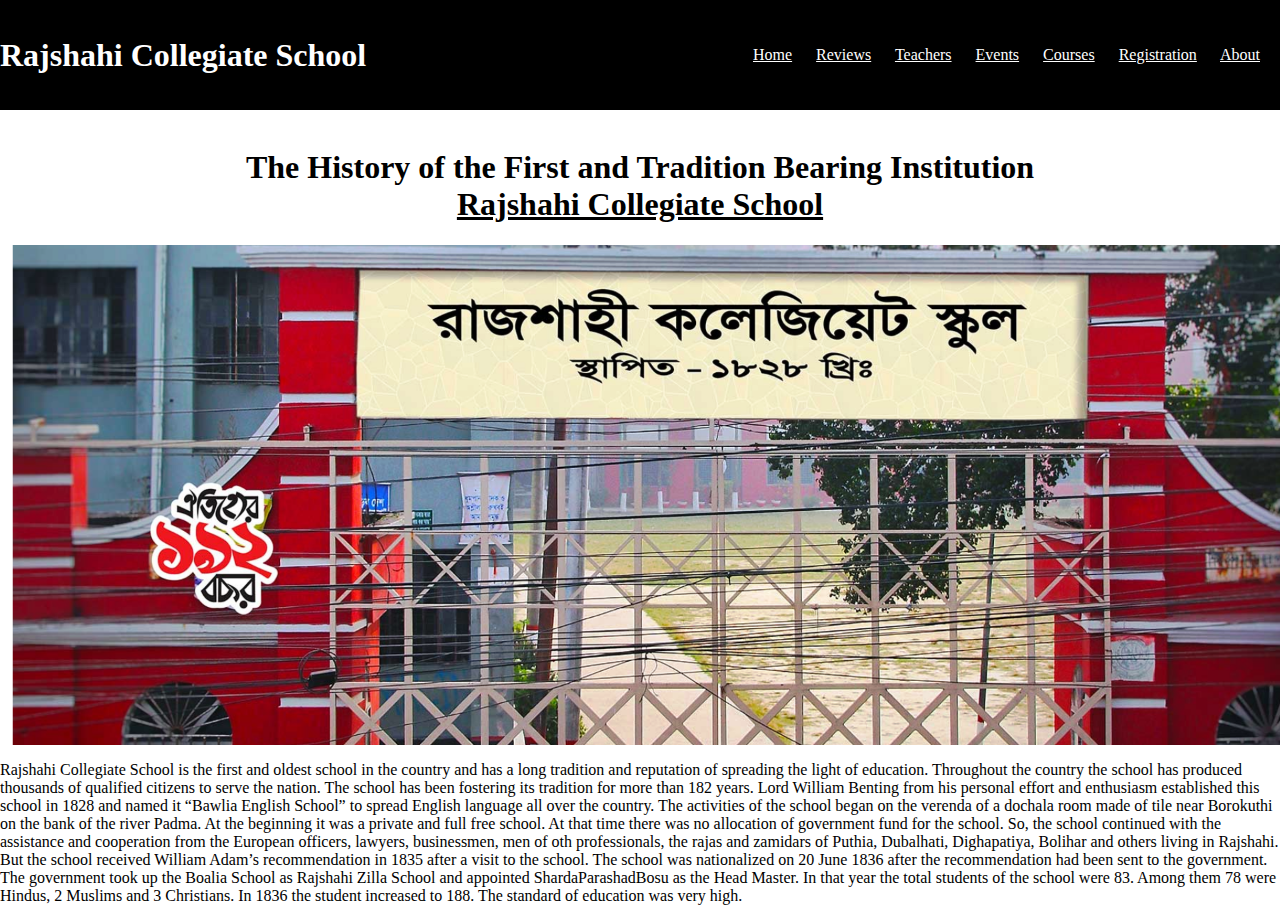
==== about.html @ a3b7c408 "done" ====
<html>
<head>
    <title>About School</title>
    <link rel="shortcut icon" href="images/favicon.ico" type="image/x-icon">
</head>
<body style="margin: 0;">
    <header>
        <nav
            style="display: flex; align-items: center; justify-content: space-between; height: 110px; background-color: black; color: white;">
            <div>
                <h1>Rajshahi Collegiate School</h1>
            </div>
            <div>
                <a style="color: white; margin-right: 20px;" href="home.html">Home</a>
                <a style=" color: white; margin-right: 20px;" href="reviews.html">Reviews</a>
                <a style=" color: white; margin-right: 20px;" href="teachers.html">Teachers</a>
                <a style=" color: white; margin-right: 20px;" href="event.html">Events</a>
                <a style=" color: white; margin-right: 20px;" href="courses.html">Courses</a>
                <a style=" color: white; margin-right: 20px;" href="registration.html">Registration</a>
                <a style=" color: white; margin-right: 20px;" href="about.html">About</a>
            </div>
        </nav>
    </header>
    <section>
        <br>
        <h1 align="center">The History of the First and Tradition Bearing Institution <br>
            <u>Rajshahi Collegiate School</u>
        </h1>
        <img width="100%" src="images/sliders/1.png" alt="">
        <p>
            Rajshahi Collegiate School is the first and oldest school in the country and has a long tradition and
            reputation of spreading the light of education. Throughout the country the school has produced thousands of qualified citizens to serve the nation. The school has been fostering its tradition for more than 182 years. Lord William Benting from his personal effort and enthusiasm established this school in 1828 and named it “Bawlia English School” to spread English language all over the country. The activities of the school began on the verenda of a dochala room made of tile near Borokuthi on the bank of the river Padma. At the beginning it was a private and full free school. At that time there was no allocation of government fund for the school. So, the school continued with the assistance and cooperation from the European officers, lawyers, businessmen, men of oth professionals, the rajas and zamidars of Puthia, Dubalhati, Dighapatiya, Bolihar and others living in Rajshahi. But the school received William Adam’s recommendation in 1835 after a visit to the school. The school was nationalized on 20 June 1836 after the recommendation had been sent to
            the government. The government took up the Boalia School as Rajshahi Zilla School and appointed
            ShardaParashadBosu as the Head Master. In that year the total students of the school were 83. Among them 78 were Hindus, 2 Muslims and 3 Christians. In 1836 the student increased to 188. The standard of education was very high.
        </p>
    </section>
</body>

</html>
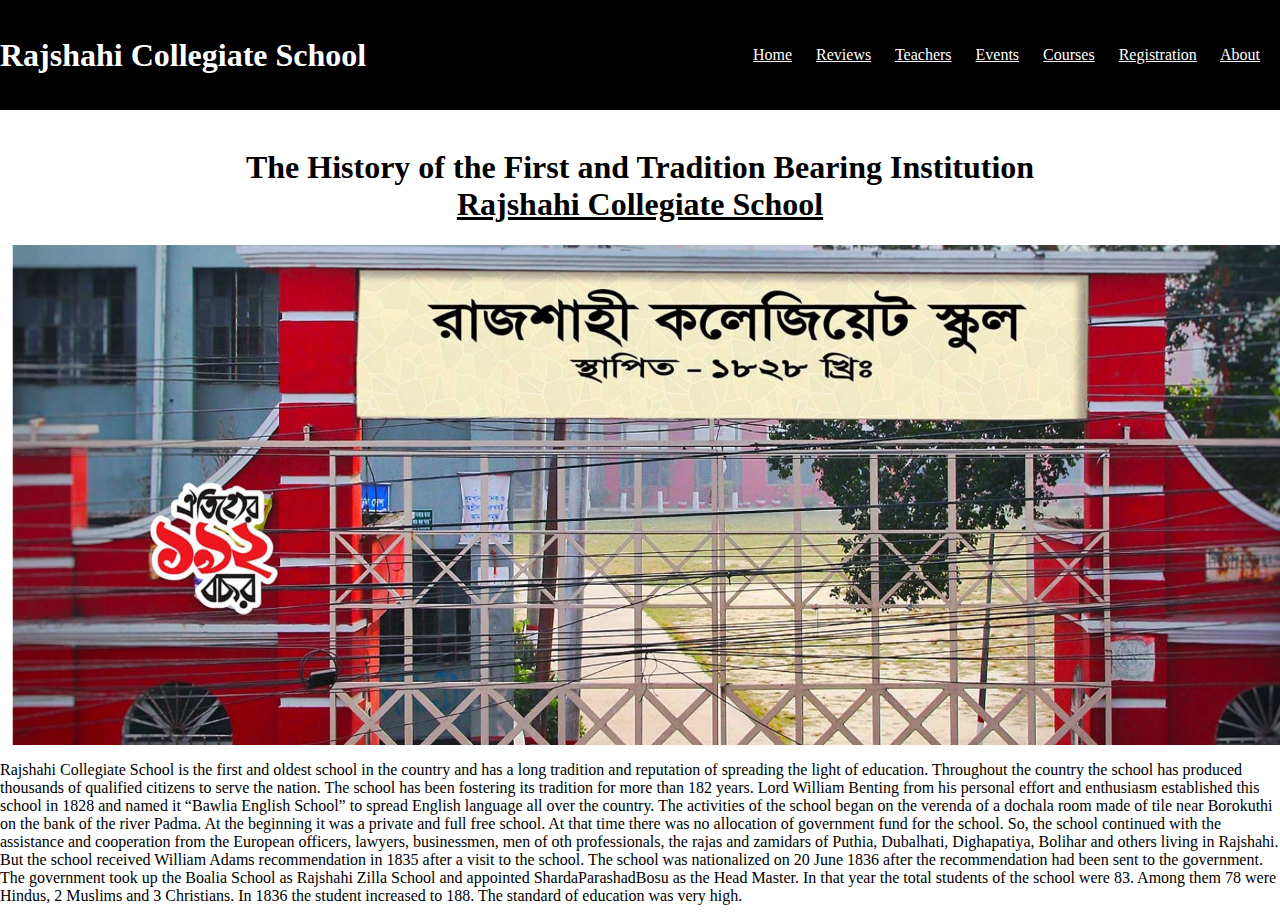
==== commit 26936d0b: "updated" ====
--- a/about.html
+++ b/about.html
@@ -8,7 +8,7 @@
         <nav
             style="display: flex; align-items: center; justify-content: space-between; height: 110px; background-color: black; color: white;">
             <div>
-                <h1>Rajshahi Collegiate School</h1>
+                <h1>Rajshahi Collegiate School </h1>
             </div>
             <div>
                 <a style="color: white; margin-right: 20px;" href="home.html">Home</a>
@@ -29,7 +29,7 @@
         <img width="100%" src="images/sliders/1.png" alt="">
         <p>
             Rajshahi Collegiate School is the first and oldest school in the country and has a long tradition and
-            reputation of spreading the light of education. Throughout the country the school has produced thousands of qualified citizens to serve the nation. The school has been fostering its tradition for more than 182 years. Lord William Benting from his personal effort and enthusiasm established this school in 1828 and named it “Bawlia English School” to spread English language all over the country. The activities of the school began on the verenda of a dochala room made of tile near Borokuthi on the bank of the river Padma. At the beginning it was a private and full free school. At that time there was no allocation of government fund for the school. So, the school continued with the assistance and cooperation from the European officers, lawyers, businessmen, men of oth professionals, the rajas and zamidars of Puthia, Dubalhati, Dighapatiya, Bolihar and others living in Rajshahi. But the school received William Adam’s recommendation in 1835 after a visit to the school. The school was nationalized on 20 June 1836 after the recommendation had been sent to
+            reputation of spreading the light of education. Throughout the country the school has produced thousands of qualified citizens to serve the nation. The school has been fostering its tradition for more than 182 years. Lord William Benting from his personal effort and enthusiasm established this school in 1828 and named it “Bawlia English School” to spread English language all over the country. The activities of the school began on the verenda of a dochala room made of tile near Borokuthi on the bank of the river Padma. At the beginning it was a private and full free school. At that time there was no allocation of government fund for the school. So, the school continued with the assistance and cooperation from the European officers, lawyers, businessmen, men of oth professionals, the rajas and zamidars of Puthia, Dubalhati, Dighapatiya, Bolihar and others living in Rajshahi. But the school received William Adams recommendation in 1835 after a visit to the school. The school was nationalized on 20 June 1836 after the recommendation had been sent to
             the government. The government took up the Boalia School as Rajshahi Zilla School and appointed
             ShardaParashadBosu as the Head Master. In that year the total students of the school were 83. Among them 78 were Hindus, 2 Muslims and 3 Christians. In 1836 the student increased to 188. The standard of education was very high.
         </p>
